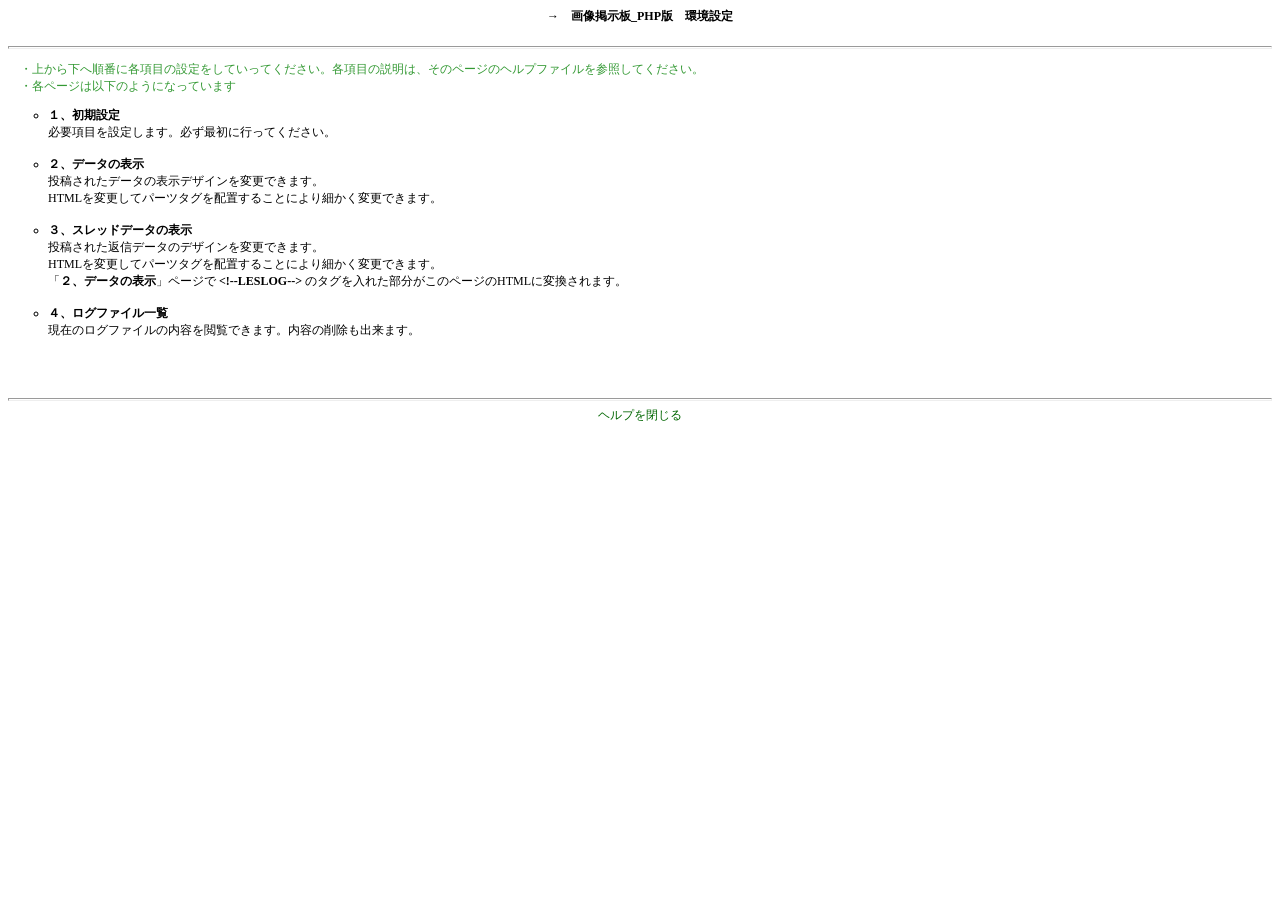
==== help/admin.html @ ff8e638c "ファイル総入れ替え" ====
<HTML>
<HEAD>
<META http-equiv="Content-Type" content="text/html; charset=Shift_JIS">
<META http-equiv="Content-Style-Type" content="text/css">
<LINK rel="stylesheet" href="cgigarage.css" type="text/css">
<TITLE>�摜�f����_PHP�Ł@�w���v</TITLE>
</HEAD>
<BODY>
<CENTER><B>���@�摜�f����_PHP�Ł@���ݒ�</B></CENTER>
<BR>
<HR>
<P>�@�E�ォ�牺�֏��ԂɊe���ڂ̐ݒ�����Ă����Ă��������B�e���ڂ̐����́A���̃y�[�W�̃w���v�t�@�C�����Q�Ƃ��Ă��������B<BR>
�@�E�e�y�[�W�͈ȉ��̂悤�ɂȂ��Ă��܂�</P>
<UL type="circle">
  <LI><B>�P�A�����ݒ�</B><BR>
  �K�v���ڂ�ݒ肵�܂��B�K���ŏ��ɍs���Ă��������B<BR>
  <BR>
  <LI><B>�Q�A�f�[�^�̕\��</B><BR>
  ���e���ꂽ�f�[�^�̕\���f�U�C����ύX�ł��܂��B<BR>
  HTML��ύX���ăp�[�c�^�O��z�u���邱�Ƃɂ��ׂ����ύX�ł��܂��B<BR>
  <BR>
  <LI><B>�R�A�X���b�h�f�[�^�̕\��</B><BR>
  ���e���ꂽ�ԐM�f�[�^�̃f�U�C����ύX�ł��܂��B<BR>
  HTML��ύX���ăp�[�c�^�O��z�u���邱�Ƃɂ��ׂ����ύX�ł��܂��B<BR>
  �u<B>�Q�A�f�[�^�̕\��</B>�v�y�[�W�� <B>&lt;!--LESLOG--&gt;</B> �̃^�O����ꂽ���������̃y�[�W��HTML�ɕϊ�����܂��B<BR>
  <BR>
  <LI><B>�S�A���O�t�@�C���ꗗ</B><BR>
  ���݂̃��O�t�@�C���̓��e���{���ł��܂��B���e�̍폜���o���܂��B<BR>
  <BR>
  <BR>
  �@�@�@�@
</UL>
<HR>
<CENTER><a href="javascript:this.window.close()">�w���v�����</a></CENTER>
</BODY>
</HTML>
---- help/cgigarage.css ----
BODY{ font-size: 12px; background-color:;}
H1{ font-size: 16px;}
H2{ font-size: 14px;}
H3{ font-size: 12px;}
HR{ color: #73C663; height: 1px;}
P{ color: #339933;}
A{ color: #006600; text-decoration: none;}
A:VISITED{ color: #888888; text-decoration: none;}
A:HOVER{ color: #000000; text-decoration: underline;}
A:ACTIVE{ color: #000000; text-decoration: underline;}
TABLE{ border-color: #aaaaaa; borderwidth: 1px; border-collapse: collapse; font-size: 12px;}
TD{ border-color: #aaaaaa; borderwidth: 1px; border-collapse: collapse; font-size: 12px;}
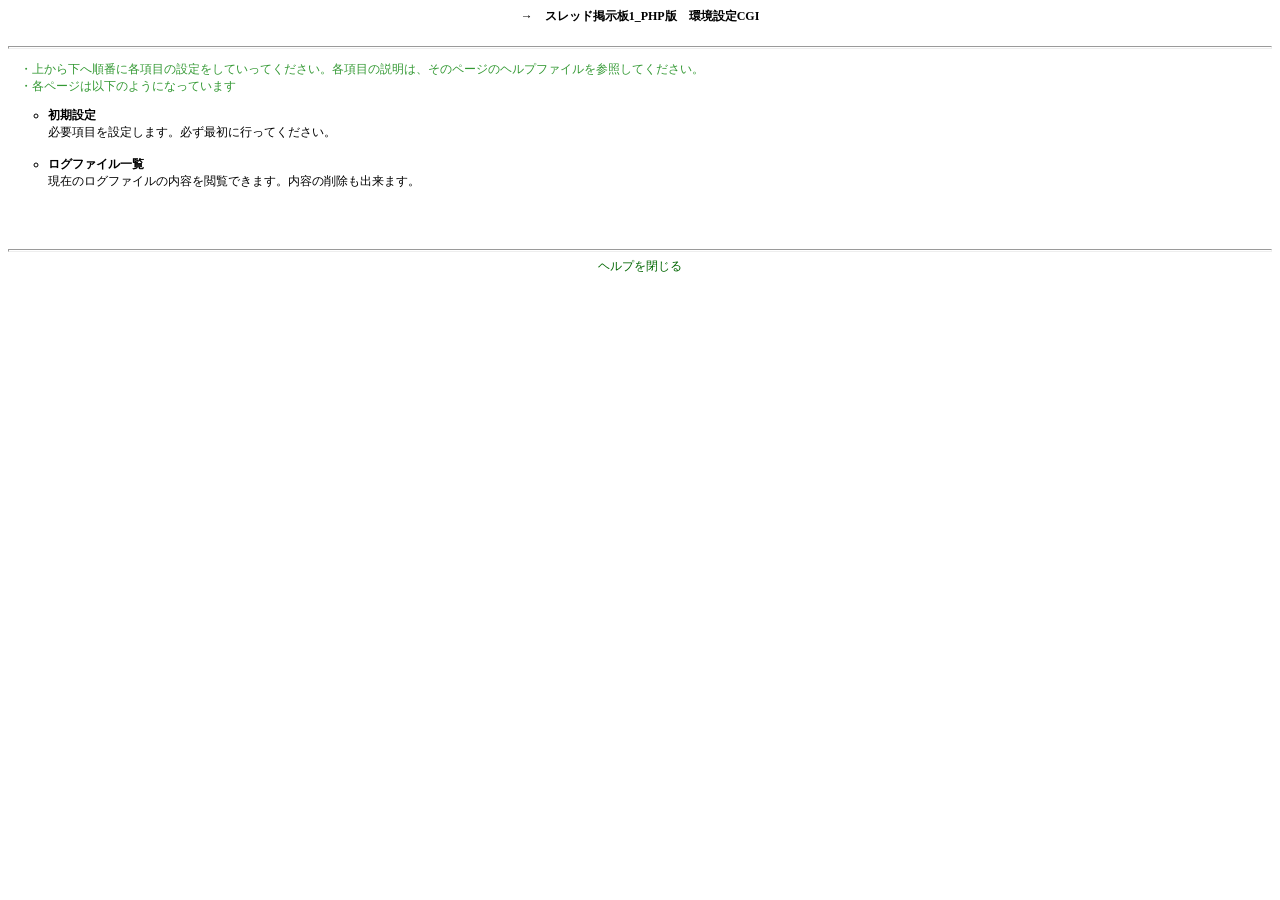
==== commit f68ec48c: "ファイル総入れ替え第三" ====
--- a/help/admin.html
+++ b/help/admin.html
@@ -3,28 +3,19 @@
 <META http-equiv="Content-Type" content="text/html; charset=Shift_JIS">
 <META http-equiv="Content-Style-Type" content="text/css">
 <LINK rel="stylesheet" href="cgigarage.css" type="text/css">
-<TITLE>�摜�f����_PHP�Ł@�w���v</TITLE>
+<TITLE>�X���b�h�f����1_PHP�Ł@�w���v</TITLE>
 </HEAD>
 <BODY>
-<CENTER><B>���@�摜�f����_PHP�Ł@���ݒ�</B></CENTER>
+<CENTER><B>���@�X���b�h�f����1_PHP�Ł@���ݒ�CGI</B></CENTER>
 <BR>
 <HR>
 <P>�@�E�ォ�牺�֏��ԂɊe���ڂ̐ݒ�����Ă����Ă��������B�e���ڂ̐����́A���̃y�[�W�̃w���v�t�@�C�����Q�Ƃ��Ă��������B<BR>
 �@�E�e�y�[�W�͈ȉ��̂悤�ɂȂ��Ă��܂�</P>
 <UL type="circle">
-  <LI><B>�P�A�����ݒ�</B><BR>
+  <LI><B>�����ݒ�</B><BR>
   �K�v���ڂ�ݒ肵�܂��B�K���ŏ��ɍs���Ă��������B<BR>
   <BR>
-  <LI><B>�Q�A�f�[�^�̕\��</B><BR>
-  ���e���ꂽ�f�[�^�̕\���f�U�C����ύX�ł��܂��B<BR>
-  HTML��ύX���ăp�[�c�^�O��z�u���邱�Ƃɂ��ׂ����ύX�ł��܂��B<BR>
-  <BR>
-  <LI><B>�R�A�X���b�h�f�[�^�̕\��</B><BR>
-  ���e���ꂽ�ԐM�f�[�^�̃f�U�C����ύX�ł��܂��B<BR>
-  HTML��ύX���ăp�[�c�^�O��z�u���邱�Ƃɂ��ׂ����ύX�ł��܂��B<BR>
-  �u<B>�Q�A�f�[�^�̕\��</B>�v�y�[�W�� <B>&lt;!--LESLOG--&gt;</B> �̃^�O����ꂽ���������̃y�[�W��HTML�ɕϊ�����܂��B<BR>
-  <BR>
-  <LI><B>�S�A���O�t�@�C���ꗗ</B><BR>
+  <LI><B>���O�t�@�C���ꗗ</B><BR>
   ���݂̃��O�t�@�C���̓��e���{���ł��܂��B���e�̍폜���o���܂��B<BR>
   <BR>
   <BR>
